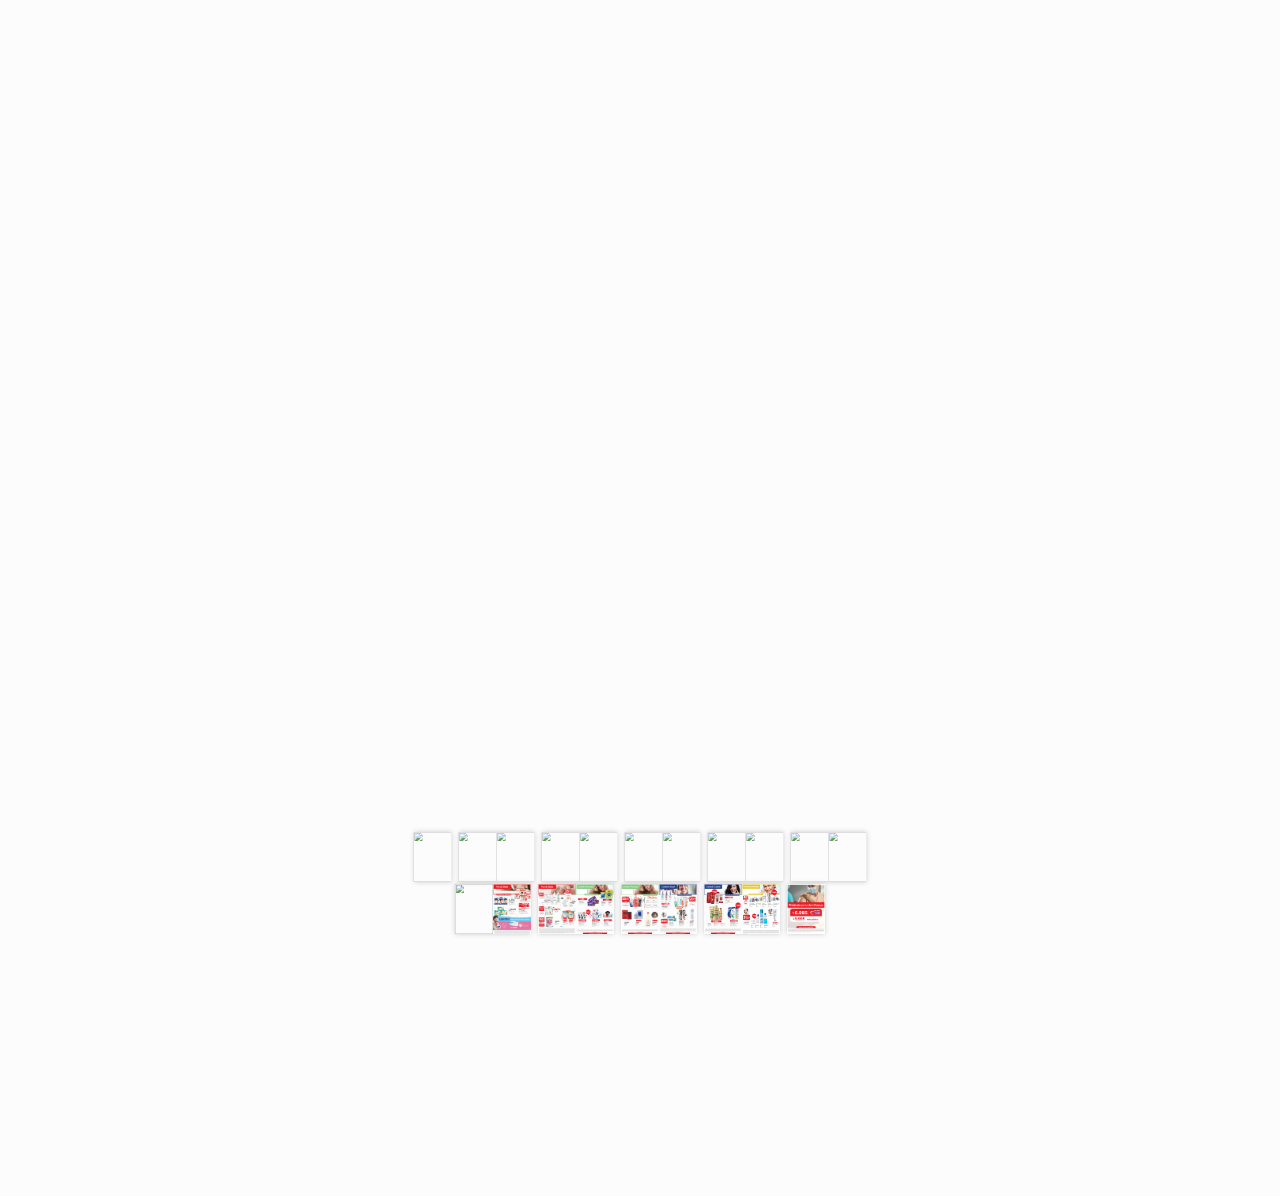
==== index.html @ 5dba9b2a "Update index.html" ====
<!doctype html>
<html lang="en">

<head>
    <title>Using turn.js and the new zoom feature</title>
    <meta name="viewport" content="width = 1050, user-scalable = no" />
    <script type="text/javascript" src="extras/jquery.min.js"></script>
    <script type="text/javascript" src="lib/hash.js"></script>
    <script type="text/javascript" src="lib/turn.js"></script>
    <script type="text/javascript" src="lib/zoom.min.js"></script>
    <script type="text/javascript" src="js/magazine.js"></script>
    <link rel="stylesheet" href="css/magazine.css">
</head>

<body>

    <div id="canvas">

        <div class="zoom-icon zoom-icon-in"></div>

        <div class="magazine-viewport">
            <div class="container">
                <div class="magazine">
                    <!-- Next button -->
                    <div ignore="1" class="next-button"></div>
                    <!-- Previous button -->
                    <div ignore="1" class="previous-button"></div>
                </div>
            </div>
        </div>

        <!-- Thumbnails -->
        <div class="thumbnails">
            <div>
                <ul>
                    <li class="i">
                        <img src="pages/1-thumb.jpg" width="76" height="100" class="page-1">
                        <span>1</span>
                    </li>
                    <li class="d">
                        <img src="pages/2-thumb.jpg" width="76" height="100" class="page-2">
                        <img src="pages/3-thumb.jpg" width="76" height="100" class="page-3">
                        <span>2-3</span>
                    </li>
                    <li class="d">
                        <img src="pages/4-thumb.jpg" width="76" height="100" class="page-4">
                        <img src="pages/5-thumb.jpg" width="76" height="100" class="page-5">
                        <span>4-5</span>
                    </li>
                    <li class="d">
                        <img src="pages/6-thumb.jpg" width="76" height="100" class="page-6">
                        <img src="pages/7-thumb.jpg" width="76" height="100" class="page-7">
                        <span>6-7</span>
                    </li>
                    <li class="d">
                        <img src="pages/8-thumb.jpg" width="76" height="100" class="page-8">
                        <img src="pages/9-thumb.jpg" width="76" height="100" class="page-9">
                        <span>8-9</span>
                    </li>
                    <li class="d">
                        <img src="pages/10-thumb.jpg" width="76" height="100" class="page-10">
                        <img src="pages/11-thumb.jpg" width="76" height="100" class="page-11">
                        <span>10-11</span>
                    </li>
                    <li class="i">
                        <img src="pages/12-thumb.jpg" width="76" height="100" class="page-12">
                          <img src="pages/13-thumb.jpg" width="76" height="100" class="page-13">
                        <span>12-13</span>
                    </li>
                    <li class="d">
                        <img src="pages/14-thumb.jpg" width="76" height="100" class="page-14">
                        <img src="pages/15-thumb.jpg" width="76" height="100" class="page-15">
                        <span>14-15</span>
                    </li>
                    <li class="d">
                        <img src="pages/16-thumb.jpg" width="76" height="100" class="page-16">
                        <img src="pages/17-thumb.jpg" width="76" height="100" class="page-17">
                        <span>16-17</span>
                    </li>
                    <li class="d">
                        <img src="pages/18-thumb.jpg" width="76" height="100" class="page-18">
                        <img src="pages/19-thumb.jpg" width="76" height="100" class="page-19">
                        <span>18-19</span>
                    </li>
                    <li class="i">
                        <img src="pages/20-thumb.jpg" width="76" height="100" class="page-20">
                        <span>20</span>
                    </li>
                    <ul>
                        <div>
                        </div>
            </div>

            <script type="text/javascript">
                function loadApp() {

                    $('#canvas').fadeIn(1000);

                    var flipbook = $('.magazine');

                    // Check if the CSS was already loaded

                    if (flipbook.width() == 0 || flipbook.height() == 0) {
                        setTimeout(loadApp, 10);
                        return;
                    }

                    // Create the flipbook

                    flipbook.turn({


                        // Magazine width

                        //width: 980,
                        //width: 550,
                          width: 640,  
                        // Magazine height

                        // height: 1100,
                         height: 900,

                        // Duration in millisecond

                        duration: 1000,

                        // Hardware acceleration

                        acceleration: true,

                        // Enables gradients

                        gradients: true,

                        // Auto center this flipbook

                        autoCenter: true,

                        // Elevation from the edge of the flipbook when turning a page



                        // The number of pages

                        pages: 20,
                        display: 'single',

                        // Events

                        when: {
                            turning: function(event, page, view) {

                                var book = $(this),
                                    currentPage = book.turn('page'),
                                    pages = book.turn('pages');

                                // Update the current URI

                                Hash.go('page/' + page).update();

                                // Show and hide navigation buttons

                                disableControls(page);


                                $('.thumbnails .page-' + currentPage).
                                parent().
                                removeClass('current');

                                $('.thumbnails .page-' + page).
                                parent().
                                addClass('current');



                            },

                            turned: function(event, page, view) {

                                disableControls(page);

                                $(this).turn('center');

                               // if (page == 1) {
                                  //  $(this).turn('peel', 'br');
                               //   $(this).turn('peel', 'false');
                            
                               // }

                            },

                            missing: function(event, pages) {

                                // Add pages that aren't in the magazine

                                for (var i = 0; i < pages.length; i++)
                                    addPage(pages[i], $(this));

                            }
                        }

                    });

                    // Zoom.js

                    $('.magazine-viewport').zoom({
                        flipbook: $('.magazine'),

                        max: function() {

                            return largeMagazineWidth() / $('.magazine').width();

                        },

                        when: {

                            swipeLeft: function() {

                                $(this).zoom('flipbook').turn('next');

                            },

                            swipeRight: function() {

                                $(this).zoom('flipbook').turn('previous');

                            },

                            resize: function(event, scale, page, pageElement) {

                                if (scale == 1)
                                    loadSmallPage(page, pageElement);
                                else
                                    loadLargePage(page, pageElement);

                            },

                            zoomIn: function() {

                                $('.thumbnails').hide();
                                $('.made').hide();
                                $('.magazine').removeClass('animated').addClass('zoom-in');
                                $('.zoom-icon').removeClass('zoom-icon-in').addClass('zoom-icon-out');

                                if (!window.escTip && !$.isTouch) {
                                    escTip = true;

                                    $('<div />', {
                                        'class': 'exit-message'
                                    }).
                                    html('<div>Press ESC to exit</div>').
                                    appendTo($('body')).
                                    delay(2000).
                                    animate({
                                        opacity: 0
                                    }, 500, function() {
                                        $(this).remove();
                                    });
                                }
                            },

                            zoomOut: function() {

                                $('.exit-message').hide();
                                $('.thumbnails').fadeIn();
                                $('.made').fadeIn();
                                $('.zoom-icon').removeClass('zoom-icon-out').addClass('zoom-icon-in');

                                setTimeout(function() {
                                    $('.magazine').addClass('animated').removeClass('zoom-in');
                                    resizeViewport();
                                }, 0);

                            }
                        }
                    });

                    // Zoom event

                    if ($.isTouch)
                        $('.magazine-viewport').on('zoom.doubleTap', zoomTo);
                    else
                        $('.magazine-viewport').on('zoom.tap', zoomTo);


                    // Using arrow keys to turn the page

                    $(document).on('keydown', function(e) {

                        var previous = 37,
                            next = 39,
                            esc = 27;

                        switch (e.keyCode) {
                            case previous:

                                // left arrow
                                $('.magazine').turn('previous');
                                e.preventDefault();

                                break;
                            case next:

                                //right arrow
                                $('.magazine').turn('next');
                                e.preventDefault();

                                break;
                            case esc:

                                $('.magazine-viewport').zoom('zoomOut');
                                e.preventDefault();

                                break;
                        }
                    });

                    // URIs - Format #/page/1 

                    Hash.on('^page\/([0-9]*)$', {
                        yep: function(path, parts) {
                            var page = parts[1];

                            if (page !== undefined) {
                                if ($('.magazine').turn('is'))
                                    $('.magazine').turn('page', page);
                            }

                        },
                        nop: function(path) {

                            if ($('.magazine').turn('is'))
                                $('.magazine').turn('page', 1);
                        }
                    });


                    $(window).on('resize', function() {
                        resizeViewport();
                    }).on('orientationchange', function() {
                        resizeViewport();
                    });

                    // Events for thumbnails

                    $('.thumbnails').on('click', function(event) {

                        var page;

                        if (event.target && (page = /page-([0-9]+)/.exec($(event.target).attr('class')))) {

                            $('.magazine').turn('page', page[1]);
                        }
                    });

                    $('.thumbnails li').
                    on($.mouseEvents.over, function() {

                        $(this).addClass('thumb-hover');

                    }).on($.mouseEvents.out, function() {

                        $(this).removeClass('thumb-hover');

                    });

                    if ($.isTouch) {

                        $('.thumbnails').
                        addClass('thumbanils-touch').
                        on($.mouseEvents.move, function(event) {
                            event.preventDefault();
                        });

                    } else {

                        $('.thumbnails ul').on('mouseover', function() {

                            $('.thumbnails').addClass('thumbnails-hover');

                        }).on('mousedown', function() {

                            return false;

                        }).on('mouseout', function() {

                            $('.thumbnails').removeClass('thumbnails-hover');

                        });

                    }


                    // Regions

                    if ($.isTouch) {
                        $('.magazine').on('touchstart', regionClick);
                    } else {
                        $('.magazine').on('click', regionClick);
                    }

                    // Events for the next button

                    $('.next-button').on($.mouseEvents.over, function() {

                        $(this).addClass('next-button-hover');

                    }).on($.mouseEvents.out, function() {

                        $(this).removeClass('next-button-hover');

                    }).on($.mouseEvents.down, function() {

                        $(this).addClass('next-button-down');

                    }).on($.mouseEvents.up, function() {

                        $(this).removeClass('next-button-down');

                    }).on('click', function() {

                        $('.magazine').turn('next');

                    });

                    // Events for the next button

                    $('.previous-button').on($.mouseEvents.over, function() {

                        $(this).addClass('previous-button-hover');

                    }).on($.mouseEvents.out, function() {

                        $(this).removeClass('previous-button-hover');

                    }).on($.mouseEvents.down, function() {

                        $(this).addClass('previous-button-down');

                    }).on($.mouseEvents.up, function() {

                        $(this).removeClass('previous-button-down');

                    }).on('click', function() {

                        $('.magazine').turn('previous');

                    });


                    resizeViewport();

                    $('.magazine').addClass('animated');

                }

                // Zoom icon

                $('.zoom-icon').on('mouseover', function() {

                    if ($(this).hasClass('zoom-icon-in'))
                        $(this).addClass('zoom-icon-in-hover');

                    if ($(this).hasClass('zoom-icon-out'))
                        $(this).addClass('zoom-icon-out-hover');

                }).on('mouseout', function() {

                    if ($(this).hasClass('zoom-icon-in'))
                        $(this).removeClass('zoom-icon-in-hover');

                    if ($(this).hasClass('zoom-icon-out'))
                        $(this).removeClass('zoom-icon-out-hover');

                }).on('click', function() {

                    if ($(this).hasClass('zoom-icon-in'))
                        $('.magazine-viewport').zoom('zoomIn');
                    else if ($(this).hasClass('zoom-icon-out'))
                        $('.magazine-viewport').zoom('zoomOut');

                });

                $('#canvas').hide();

                // Load turn.js

                loadApp()
            </script>

</body>

</html>
---- css/magazine.css ----
body {
    overflow: hidden;
    background-color: #fcfcfc;
    margin: 0;
    padding: 0;
}
body {
  left: 0;
    bottom: 0;
    width: 80%;
}


.magazine-viewport .container {
    position: absolute;
    top: 44%;
    width: 90%;
    left: 50%;
    height: 800px;
    margin: auto;
    /* keyword values */
}

.magazine-viewport .container .magazine {
    
}



.magazine-viewport .magazine {
    width: 922px;
    height: 600px;
    left: -461px;
    top: -300px;
}

.magazine-viewport .page {
    width: 861px;
    height: 600px;
    background-color: white;
    background-repeat: no-repeat;
    background-size: 100% 100%;
}

.magazine-viewport .zoomer .region {
    display: none;
}

.magazine .region {
    position: absolute;
    overflow: hidden;
    background: #0066FF;
    opacity: 0.2;
    -webkit-border-radius: 10px;
    border-radius: 10px;
    cursor: pointer;
    -webkit-filter: alpha(opacity=20);
    filter: alpha(opacity=20);
}

.magazine .region:hover {
    opacity: 0.5;
    -webkit-filter: alpha(opacity=50);
    filter: alpha(opacity=50);
}

.magazine .region.zoom {
    opacity: 0.01;
    -webkit-filter: alpha(opacity=1);
    filter: alpha(opacity=1);
}

.magazine .region.zoom:hover {
    opacity: 0.2;
    -webkit-filter: alpha(opacity=20);
    filter: alpha(opacity=20);
}

.magazine .page {
    -webkit-box-shadow: 0 0 20px rgba(0, 0, 0, 0.2);
    box-shadow: 0 0 20px rgba(0, 0, 0, 0.2);
}

.magazine-viewport .page img {
    -webkit-user-select: none;
    user-select: none;
    margin: 0;
    width: 1200px;
    height; 980px;
}

.magazine .even .gradient {
    position: absolute;
    top: 0;
    left: 0;
    width: 100%;
    height: 100%;
    background-image: -webkit-linear-gradient(left, rgba(0, 0, 0, 0) 95%, rgba(0, 0, 0, 0.2) 100%);
    background-image: linear-gradient(left, rgba(0, 0, 0, 0) 95%, rgba(0, 0, 0, 0.2) 100%);
}

.magazine .odd .gradient {
    position: absolute;
    top: 0;
    left: 0;
    width: 100%;
    height: 100%;
    background-image: -webkit-linear-gradient(right, rgba(0, 0, 0, 0) 95%, rgba(0, 0, 0, 0.15) 100%);
    background-image: linear-gradient(right, rgba(0, 0, 0, 0) 95%, rgba(0, 0, 0, 0.15) 100%);
}

.magazine-viewport .zoom-in .even .gradient,
.magazine-viewport .zoom-in .odd .gradient {
    display: none;
}

.magazine-viewport .loader {
    background-image: url(../pics/loader.gif);
    width: 22px;
    height: 22px;
    position: absolute;
    top: 280px;
    left: 219px;
}

.magazine-viewport .shadow {
    -webkit-transition: -webkit-box-shadow 0.5s;
    transition: box-shadow 0.5s;
    -webkit-box-shadow: 0 0 20px #ccc;
    box-shadow: 0 0 20px #ccc;
}

.magazine-viewport .next-button,
.magazine-viewport .previous-button {
    width: 22px;
    height: 600px;
    position: absolute;
    top: 0;
}

.magazine-viewport .next-button {
    right: -22px;
    -webkit-border-radius: 0 15px 15px 0;
    border-radius: 0 15px 15px 0;
}

.magazine-viewport .previous-button {
    left: -22px;
    -webkit-border-radius: 15px 0 0 15px;
    border-radius: 15px 0 0 15px;
}

.magazine-viewport .previous-button-hover,
.magazine-viewport .next-button-hover {
    background-color: rgba(0, 0, 0, 0.2);
}

.magazine-viewport .previous-button-hover,
.magazine-viewport .previous-button-down {
    background-image: url(../pics/arrows.png);
    background-position: -4px 284px;
    background-repeat: no-repeat;
}

.magazine-viewport .previous-button-down,
.magazine-viewport .next-button-down {
    background-color: rgba(0, 0, 0, 0.4);
}

.magazine-viewport .next-button-hover,
.magazine-viewport .next-button-down {
    background-image: url(../pics/arrows.png);
    background-position: -38px 284px;
    background-repeat: no-repeat;
}

.magazine-viewport .zoom-in .next-button,
.magazine-viewport .zoom-in .previous-button {
    display: none;
}

.animated {
    -webkit-transition: margin-left 0.5s;
    transition: margin-left 0.5s;
}

.thumbnails {
    position: absolute;
    bottom: 0;
    left: 0;
    width: 100%;
    height: 140px;
    z-index: 1;
}

.thumbnails>div {
    width: 1050px;
    height: 100px;
    margin: 20px auto;
}

.thumbnails ul {
    margin: 0;
    padding: 0;
    text-align: center;
    -webkit-transform: scale3d(0.5, 0.5, 1);
    transform: scale3d(0.5, 0.5, 1);
    -webkit-transition: -webkit-transform ease-in-out 100ms;
    transition: transform ease-in-out 100ms;
}

.thumbanils-touch ul {
    -webkit-transform: none;
    transform: none;
}

.thumbnails-hover ul {
    -webkit-transform: scale3d(0.6, 0.6, 1);
    transform: scale3d(0.6, 0.6, 1);
}

.thumbnails li {
    list-style: none;
    display: inline-block;
    margin: 0 5px;
    -webkit-box-shadow: 0 0 10px #ccc;
    box-shadow: 0 0 10px #ccc;
    -webkit-transition: -webkit-transform 60ms;
    transition: transform 60ms;
}

.thumbnails li span {
    display: none;
}

.thumbnails .current {
    -webkit-box-shadow: 0 0 10px red;
    box-shadow: 0 0 10px red;
}

.thumbnails .thumb-hover {
    -webkit-transform: scale3d(1.3, 1.3, 1);
    transform: scale3d(1.3, 1.3, 1);
    -webkit-box-shadow: 0 0 10px #666;
    box-shadow: 0 0 10px #666;
}

.thumbanils-touch .thumb-hover {
    -webkit-transform: none;
    transform: none;
}

.thumbnails .thumb-hover span {
    position: absolute;
    bottom: -30px;
    left: 0;
    z-index: 2;
    width: 100%;
    height: 30px;
    font: bold 15px arial;
    line-height: 30px;
    color: #666;
    display: block;
    cursor: default;
}

.thumbnails img {
    float: left;
}

.exit-message {
    position: absolute;
    top: 10px;
    left: 0;
    width: 100%;
    height: 40px;
    z-index: 10000;
}

.exit-message>div {
    width: 140px;
    height: 30px;
    margin: auto;
    background: rgba(0, 0, 0, 0.5);
    text-align: center;
    font: 12px arial;
    line-height: 30px;
    color: white;
    -webkit-border-radius: 10px;
    border-radius: 10px;
}

.zoom-icon {
    position: absolute;
    z-index: 1000;
    width: 22px;
    height: 22px;
    top: 10px;
    right: 10px;
    background-image: url(../pics/zoom-icons.png);
    background-size: 88px 22px;
}

.zoom-icon-in {
    background-position: 0 0;
    cursor: pointer;
}

.zoom-icon-in.zoom-icon-in-hover {
    background-position: -22px 0;
    cursor: pointer;
}

.zoom-icon-out {
    background-position: -44px 0;
}

.zoom-icon-out.zoom-icon-out-hover {
    background-position: -66px 0;
    cursor: pointer;
}

.bottom {
    position: absolute;
    left: 0;
    bottom: 0;
    width: 100%;
}
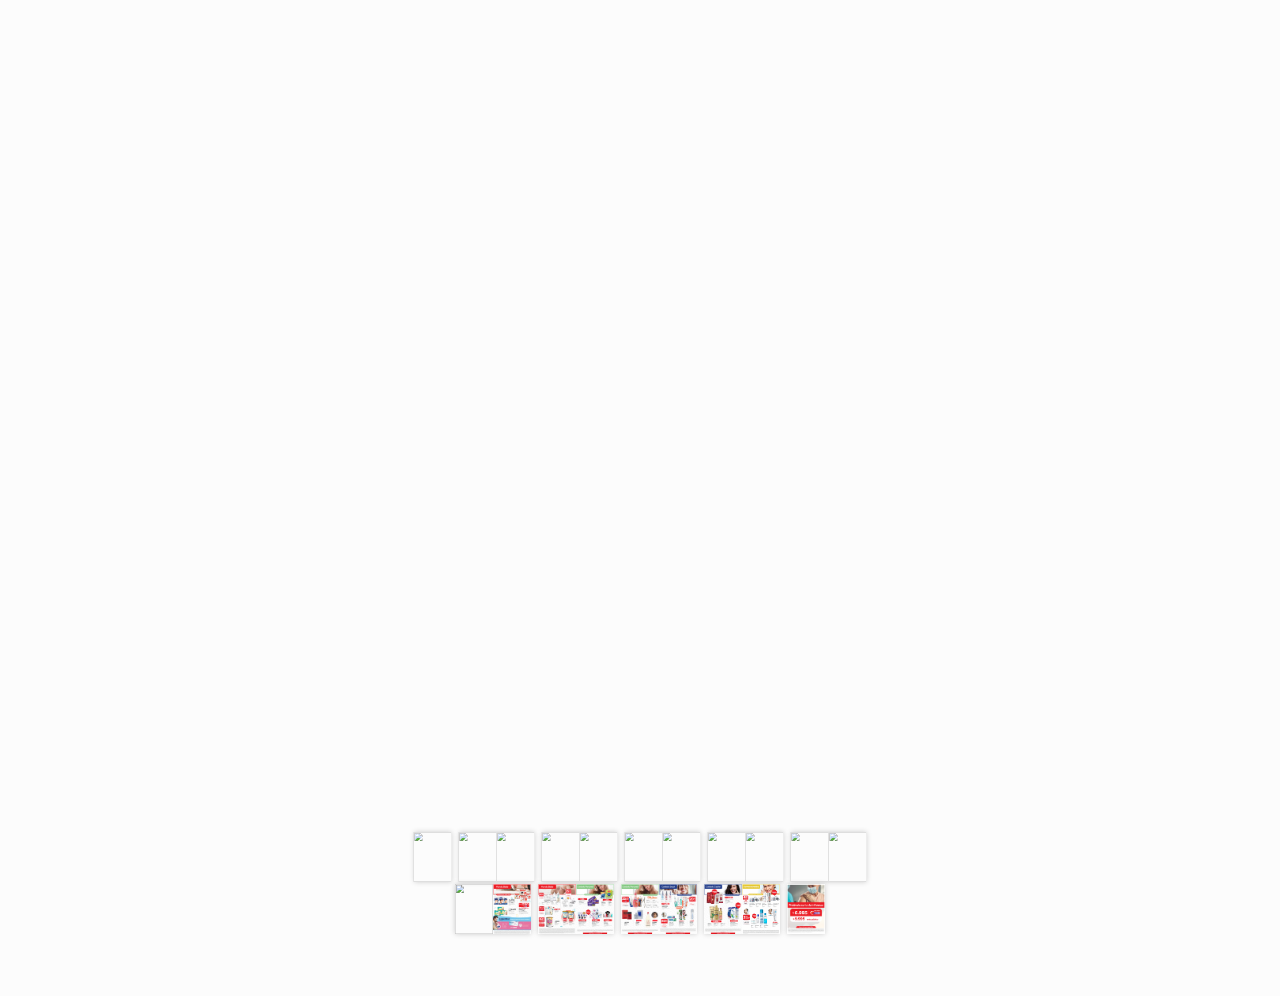
==== commit 3c11d0d8: "Update index.html" ====
--- a/index.html
+++ b/index.html
@@ -112,13 +112,13 @@
 
                         // Magazine width
 
-                        //width: 980,
+                        width: 980,
                         //width: 550,
-                          width: 640,  
+                         // width: 700,  
                         // Magazine height
 
                         // height: 1100,
-                         height: 900,
+                         height: 740,
 
                         // Duration in millisecond
 
@@ -138,7 +138,7 @@
 
                         // Elevation from the edge of the flipbook when turning a page
 
-
+                        elevation: 40,
 
                         // The number of pages
 
--- a/css/magazine.css
+++ b/css/magazine.css
@@ -7,22 +7,21 @@
 body {
   left: 0;
     bottom: 0;
-    width: 80%;
+    width: 90%;
 }
 
 
 .magazine-viewport .container {
     position: absolute;
     top: 44%;
-    width: 90%;
     left: 50%;
-    height: 800px;
     margin: auto;
     /* keyword values */
 }
 
-.magazine-viewport .container .magazine {
-    
+ .magazine {
+    width:1152px;
+	height:752px;
 }
 
 
@@ -35,7 +34,7 @@
 }
 
 .magazine-viewport .page {
-    width: 861px;
+    width: 961px;
     height: 600px;
     background-color: white;
     background-repeat: no-repeat;
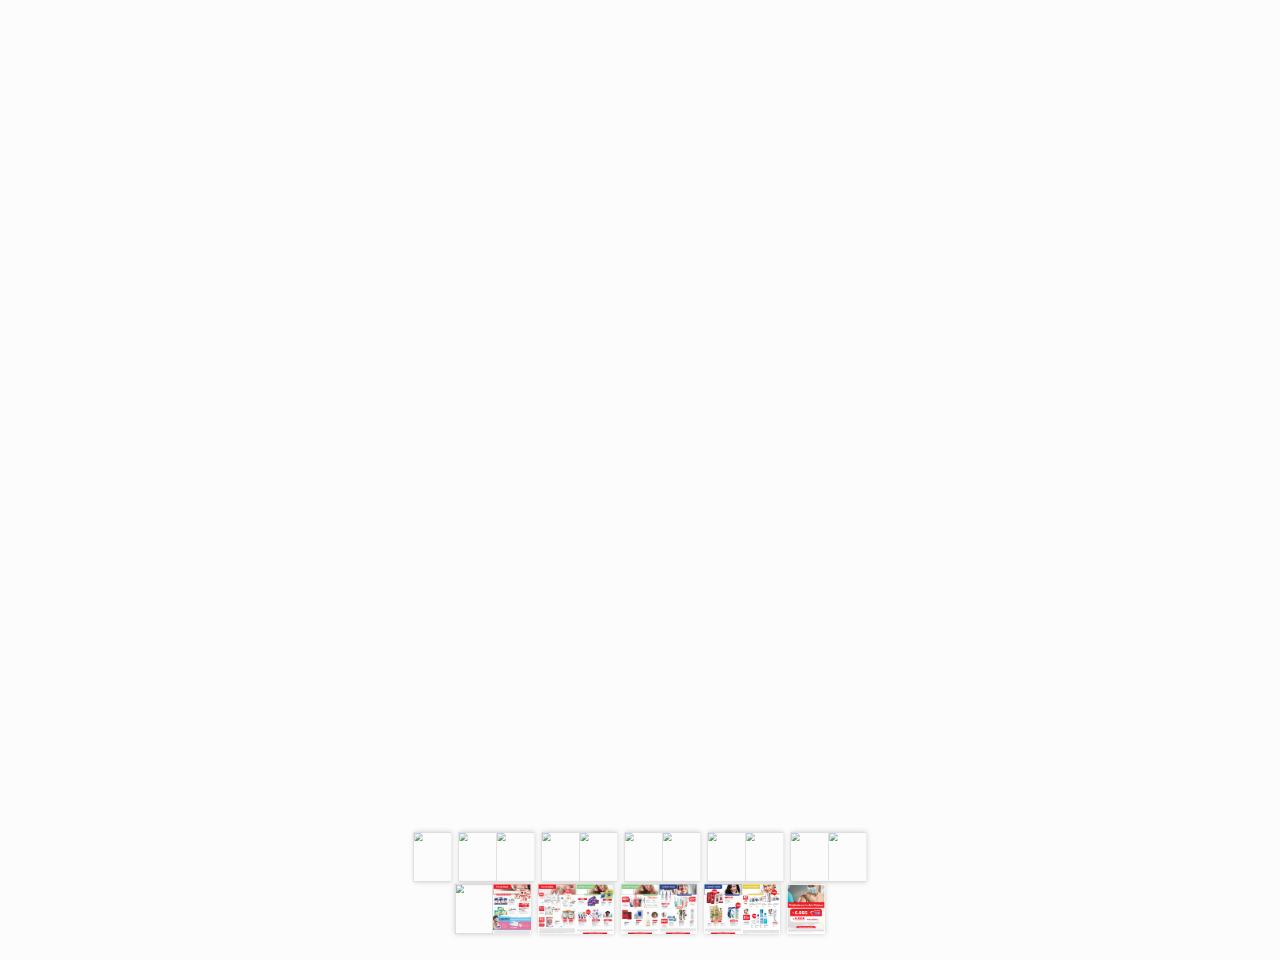
==== commit f73d03dd: "Update index.html" ====
--- a/index.html
+++ b/index.html
@@ -12,7 +12,7 @@
     <link rel="stylesheet" href="css/magazine.css">
 </head>
 
-<body>
+<body style="overflow:scroll;">
 
     <div id="canvas">
 
@@ -112,13 +112,13 @@
 
                         // Magazine width
 
-                        width: 980,
+                        //width: 980,
                         //width: 550,
-                         // width: 700,  
+                          width: 800,  
                         // Magazine height
 
-                        // height: 1100,
-                         height: 740,
+                         height: 900,
+                        // height: 740,
 
                         // Duration in millisecond
 
--- a/css/magazine.css
+++ b/css/magazine.css
@@ -13,7 +13,7 @@
 
 .magazine-viewport .container {
     position: absolute;
-    top: 44%;
+    top: 40%;
     left: 50%;
     margin: auto;
     /* keyword values */
